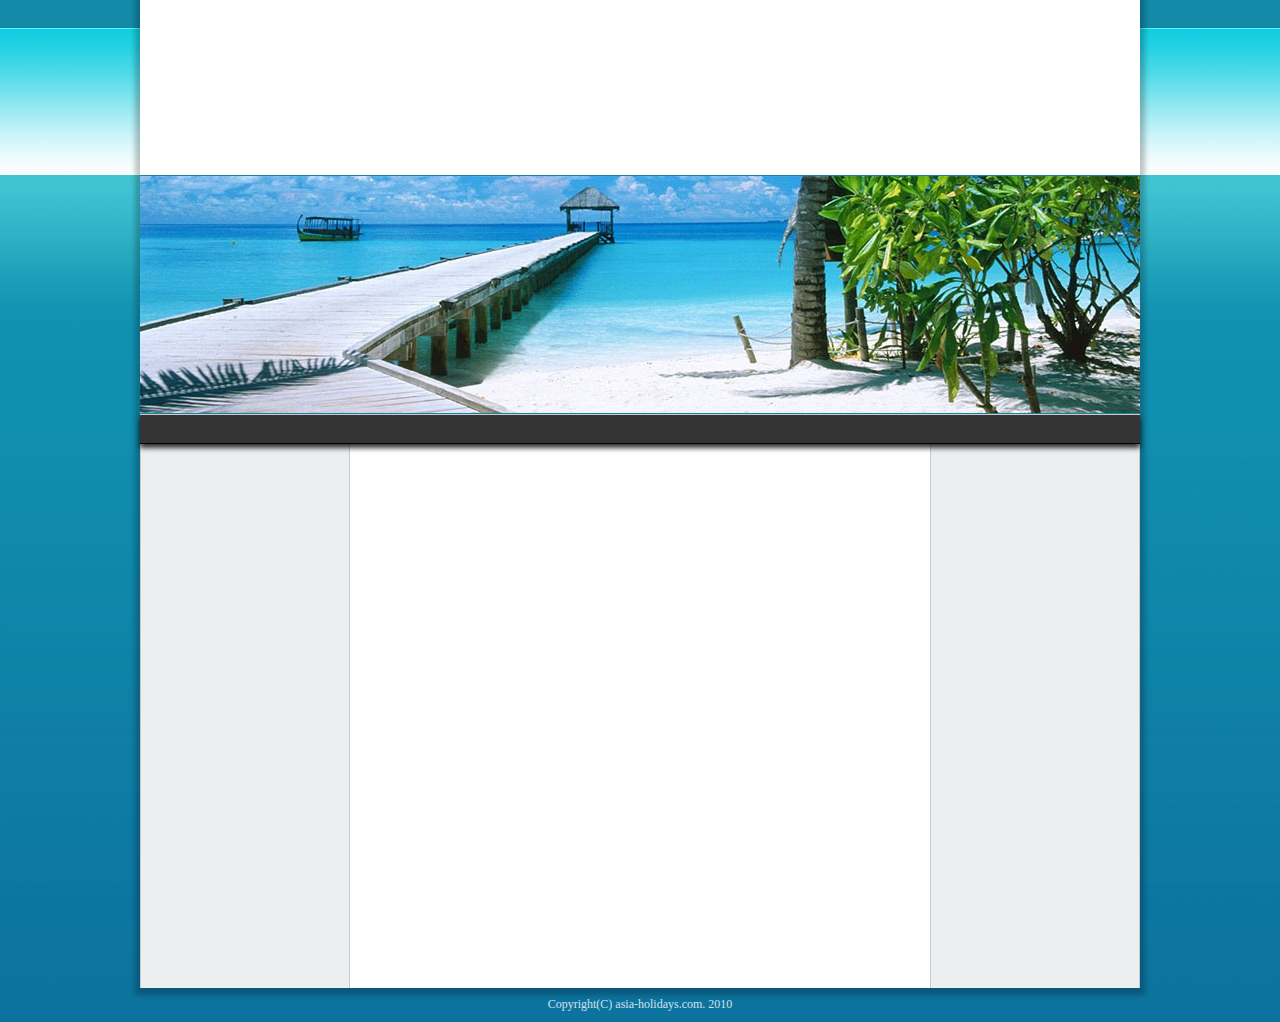
==== index.html @ 95edc169 "new project "Lab Work "Flags"" ====
<!DOCTYPE html>
<html lang="en">
<head>
    <link rel="stylesheet" type="text/css" href="css/style.css">
    <meta charset="UTF-8">
    <link rel="shortcut icon" href="http://brainacad.com/wp-content/uploads/2016/01/BA_new_icon_page.png">
    <title>Lab Work "Flags"</title>
</head>
<body>
    <div class="container">
        <div class="mainblock">
            <div class="header"></div>
            <div class="photo"></div>
            <div class="nav"></div>
            <div class="leftmenu"></div>
            <div class="section"></div>
            <div class="rightmenu"></div>
        </div>
        <div class="footer">
            <p style="padding: 10px">Copyright(C) asia-holidays.com. 2010</p>
        </div>
    </div>

</body>
</html>
---- css/style.css ----
@import url(/css/reset.css);

body {
    font-family: Tahoma;
    background-image: url("/img/background.jpg");
    height: 100%;
}

.container {
    height: 100%;
    width: 1000px;
    margin: 0 auto;

}

.mainblock {
    width: 1000px;
    height: 988px;
    background-color: aliceblue;
    -webkit-box-shadow: 0px 2px 5px 5px rgba(0,0,0,0.23);
    -moz-box-shadow: 0px 2px 5px 5px rgba(0,0,0,0.23);
    box-shadow: 0px 2px 5px 5px rgba(0,0,0,0.23);
}

.header {
    height: 175px;
    width: 1000px;
    background-color: white;
}

.photo {
    height: 237px;
    width: 1000px;
    background-image: url("/img/photo.jpg");
    border-top: solid 1px #128aa7;
    border-bottom: solid 1px #128aa7;
}

.nav {
    height: 28px;
    width: 1000px;
    border-top: solid 1px #cacbcb;
    border-bottom: solid 1px #000000;
    background-color: #343434;
    -webkit-box-shadow: 0px 4px 5px 0px rgba(0,0,0,0.8);
    -moz-box-shadow: 0px 4px 5px 0px rgba(0,0,0,0.8);
    box-shadow: 0px 4px 5px 0px rgba(0,0,0,0.8);
    position: relative;

}

.leftmenu {
    height: 544px;
    width: 208px;
    float: left;
    background-color: #eceef0;
    border-left: solid 1px #c7cacf;
    border-right: solid 1px #c7cacf;

}

.section {
    height: 544px;
    width: 580px;
    margin: 0 auto;
    float: left;
    background-color: #ffffff;

}

.rightmenu {
    height: 544px;
    width: 208px;
    float: left;
    background-color: #eceef0;
    border-left: solid 1px #c7cacf;
    border-right: solid 1px #c7cacf;
}

.footer {
    height: 34px;
    width: 1000px;
    margin: 0 auto;
    clear: both;
    opacity: .8; /* layer alpha */
    color: #fff; /* text color */
    font-size: 12px;
    text-align: center;
}
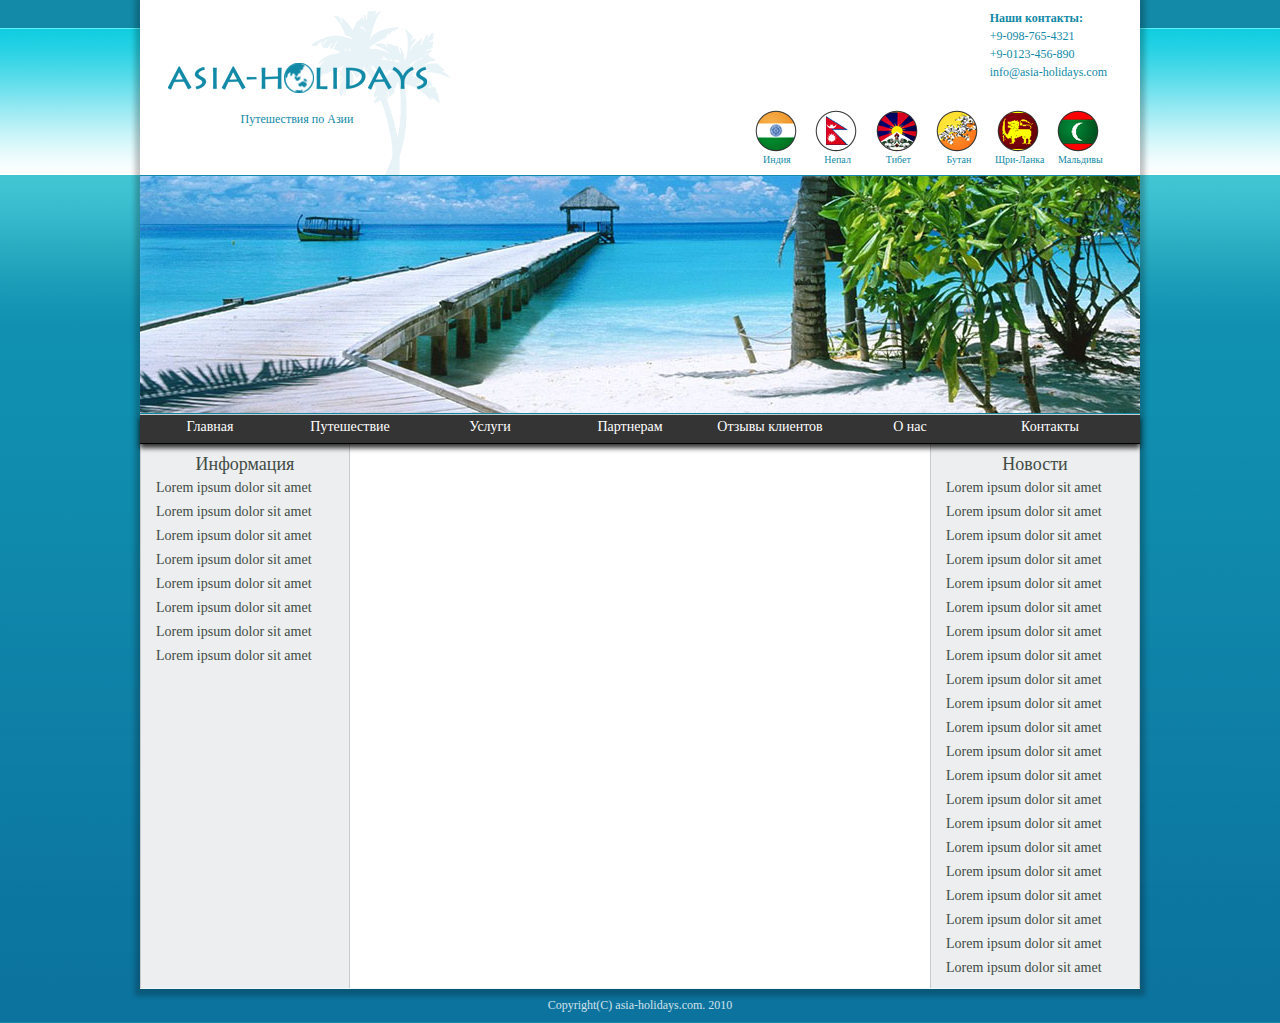
==== commit 85d694c4: "the finished version" ====
--- a/index.html
+++ b/index.html
@@ -9,15 +9,124 @@
 <body>
     <div class="container">
         <div class="mainblock">
-            <div class="header"></div>
+            <div class="header">
+                <div class="logo" onclick="location.href='/index.html'">
+                    <p class="logotext">Путешествия по Азии</p>
+                </div>
+                <div class="contacts">
+                    <ul>
+                        <li style="font-weight: 600">Наши контакты:</li>
+                        <li>+9-098-765-4321</li>
+                        <li>+9-0123-456-890</li>
+                        <li><a href="mailto:info@asia-holidays.com">info@asia-holidays.com</a></li>
+                    </ul>
+                </div>
+                <div class="flags">
+                    <ul class="fl">
+                        <li class="ind" onclick="location.href='/html/ind.html'"></li>
+                        <li class="nep" onclick="location.href='/html/nep.html'"></li>
+                        <li class="tib" onclick="location.href='/html/tib.html'"></li>
+                        <li class="but" onclick="location.href='/html/but.html'"></li>
+                        <li class="shr" onclick="location.href='/html/shr.html'"></li>
+                        <li class="mal" onclick="location.href='/html/mal.html'"></li>
+                    </ul>
+                </div>
+                <div class="country">
+                    <ul class="count">
+                        <li><a href="/html/ind.html" target="_blank">Индия</a></li>
+                        <li><a href="/html/nep.html" target="_blank">Непал</a></li>
+                        <li><a href="/html/tib.html" target="_blank">Тибет</a></li>
+                        <li><a href="/html/but.html" target="_blank">Бутан</a></li>
+                        <li><a href="/html/shr.html" target="_blank">Щри-Ланка</a></li>
+                        <li><a href="/html/mal.html" target="_blank">Мальдивы</a></li>
+                    </ul>
+                </div>
+            </div>
+
             <div class="photo"></div>
-            <div class="nav"></div>
-            <div class="leftmenu"></div>
+
+            <div class="nav">
+                <ul class="topmenu">
+                    <li><a href="#">Главная</a> </li>
+                    <li><a href="#">Путешествие</a>
+                        <ul class="submenu">
+                            <li><a href="#">Путешествие 1</a></li>
+                            <li><a href="#">Путешествие 2</a></li>
+                            <li><a href="#">Путешествие 3</a></li>
+                            <li><a href="#">Путешествие 4</a></li>
+                            <li><a href="#">Путешествие 5</a></li>
+                        </ul>
+                    </li>
+                    <li><a href="#">Услуги</a>
+                        <ul class="submenu">
+                            <li><a href="#">Услуга 1</a></li>
+                            <li><a href="#">Услуга 2</a></li>
+                            <li><a href="#">Услуга 3</a></li>
+                            <li><a href="#">Услуга 4</a></li>
+                            <li><a href="#">Услуга 5</a></li>
+                        </ul>
+                    </li>
+                    <li><a href="#">Партнерам</a>
+                        <ul class="submenu">
+                            <li><a href="#">Партнерам 1</a></li>
+                            <li><a href="#">Партнерам 2</a></li>
+                            <li><a href="#">Партнерам 3</a></li>
+                            <li><a href="#">Партнерам 4</a></li>
+                            <li><a href="#">Партнерам 5</a></li>
+                        </ul>
+                    </li>
+                    <li><a href="#">Отзывы клиентов</a></li>
+                    <li><a href="#">О нас</a></li>
+                    <li><a href="#">Контакты</a></li>
+                </ul>
+            </div>
+
+            <div class="leftmenu">
+                <p>Информация</p>
+                <ul>
+                    <li>Lorem ipsum dolor sit amet</li>
+                    <li>Lorem ipsum dolor sit amet</li>
+                    <li>Lorem ipsum dolor sit amet</li>
+                    <li>Lorem ipsum dolor sit amet</li>
+                    <li>Lorem ipsum dolor sit amet</li>
+                    <li>Lorem ipsum dolor sit amet</li>
+                    <li>Lorem ipsum dolor sit amet</li>
+                    <li>Lorem ipsum dolor sit amet</li>
+                </ul>
+            </div>
+
             <div class="section"></div>
-            <div class="rightmenu"></div>
+
+            <div class="rightmenu">
+                <p>Новости</p>
+                <ul>
+                    <li>Lorem ipsum dolor sit amet</li>
+                    <li>Lorem ipsum dolor sit amet</li>
+                    <li>Lorem ipsum dolor sit amet</li>
+                    <li>Lorem ipsum dolor sit amet</li>
+                    <li>Lorem ipsum dolor sit amet</li>
+                    <li>Lorem ipsum dolor sit amet</li>
+                    <li>Lorem ipsum dolor sit amet</li>
+                    <li>Lorem ipsum dolor sit amet</li>
+                    <li>Lorem ipsum dolor sit amet</li>
+                    <li>Lorem ipsum dolor sit amet</li>
+                    <li>Lorem ipsum dolor sit amet</li>
+                    <li>Lorem ipsum dolor sit amet</li>
+                    <li>Lorem ipsum dolor sit amet</li>
+                    <li>Lorem ipsum dolor sit amet</li>
+                    <li>Lorem ipsum dolor sit amet</li>
+                    <li>Lorem ipsum dolor sit amet</li>
+                    <li>Lorem ipsum dolor sit amet</li>
+                    <li>Lorem ipsum dolor sit amet</li>
+                    <li>Lorem ipsum dolor sit amet</li>
+                    <li>Lorem ipsum dolor sit amet</li>
+                    <li>Lorem ipsum dolor sit amet</li>
+                </ul>
+            </div>
         </div>
+
         <div class="footer">
-            <p style="padding: 10px">Copyright(C) asia-holidays.com. 2010</p>
+            <p class="copyright" style="padding: 10px">Copyright(C) asia-holidays.com. 2010</p>
         </div>
     </div>
 
--- a/css/style.css
+++ b/css/style.css
@@ -1,6 +1,7 @@
 @import url(/css/reset.css);
 
 body {
+    color: #1289a7;
     font-family: Tahoma;
     background-image: url("/img/background.jpg");
     height: 100%;
@@ -15,11 +16,12 @@
 
 .mainblock {
     width: 1000px;
-    height: 988px;
+    height: 989px;
     background-color: aliceblue;
     -webkit-box-shadow: 0px 2px 5px 5px rgba(0,0,0,0.23);
     -moz-box-shadow: 0px 2px 5px 5px rgba(0,0,0,0.23);
     box-shadow: 0px 2px 5px 5px rgba(0,0,0,0.23);
+    float: left;
 }
 
 .header {
@@ -27,6 +29,126 @@
     width: 1000px;
     background-color: white;
 }
+
+.logo {
+    height: 164px;
+    width: 283px;
+    float: left;
+    background-image: url("/img/logo.png");
+    margin-top: 11px;
+    margin-left: 28px;
+    cursor: pointer;
+}
+
+.logotext {
+    font-size: 12px;
+    text-indent: -25px;
+    line-height: 200px;
+}
+
+.contacts {
+    float: right;
+    margin-top: 9px;
+    margin-right: 33px;
+    font-size: 12px;
+    line-height: 1.5;
+}
+
+.contacts a {
+    cursor: pointer;
+    color: #128aa7;
+    text-decoration: none;
+}
+
+.contacts a:hover {
+    text-decoration: underline;
+}
+
+.flags {
+    float: right;
+    height: 42px;
+    width: 370px;
+    margin-top: 110px;
+    margin-right: -127px;
+    font-size: 10px;
+    text-decoration: none;
+    /*background-color: red;*/
+}
+
+.fl {
+    margin: 0;
+    padding: 0;
+    list-style-type: none;
+    text-align: left;
+}
+
+.fl li {
+    display: inline-block;
+    width: 42px;
+    height: 42px;
+    background-image: url("/img/flags.png");
+    margin: 0 8px;
+    cursor: pointer;
+}
+
+.ind {
+    background-position: 0 0;
+}
+
+.nep {
+    background-position: -42px 0;
+}
+
+.tib {
+    background-position: -84px -84px;
+}
+
+.but {
+    background-position: 0 -42px;
+}
+
+.shr {
+    background-position: -42px -42px;
+}
+
+.mal {
+    background-position: 42px 42px;
+}
+
+.country {
+    float: right;
+    height: 12px;
+    width: 406px;
+    margin-top: 155px;
+    margin-right: -385px;
+    font-size: 10px;
+   /* background-color: yellow;*/
+}
+
+.count {
+    list-style-type: none;
+    text-align: center;
+    text-decoration: none;
+}
+
+.count li {
+    display: inline-block;
+    height: 15px;
+    width: 55px;
+    padding: 0 1.6px;
+    cursor: pointer;
+}
+
+.count a {
+    color: #128aa7;
+    text-decoration: none;
+}
+
+.count a:hover {
+    text-decoration: underline;
+}
+
+/*-- Фото основного блока --*/
 
 .photo {
     height: 237px;
@@ -36,9 +158,13 @@
     border-bottom: solid 1px #128aa7;
 }
 
+/*-- Горизонтальное меню --*/
+
 .nav {
     height: 28px;
-    width: 1000px;
+    width: 100%;
+    float: left;
+    list-style: none;
     border-top: solid 1px #cacbcb;
     border-bottom: solid 1px #000000;
     background-color: #343434;
@@ -46,7 +172,48 @@
     -moz-box-shadow: 0px 4px 5px 0px rgba(0,0,0,0.8);
     box-shadow: 0px 4px 5px 0px rgba(0,0,0,0.8);
     position: relative;
-
+}
+
+.nav li {
+    height: 29px;
+    list-style: none;
+}
+
+.nav > ul > li{
+    float: left;
+    width: 140px;
+    position: relative;
+}
+
+.nav li a{
+    display: block;
+    color: white;
+    padding: 5px;
+    font-size: 14px;
+    text-align: center;
+    text-decoration: none;
+}
+
+.nav li a:hover{
+      text-decoration: underline;
+}
+
+.nav li .submenu{
+    display: none;
+    position: absolute;
+    top: 100%;
+}
+
+.nav li:hover .submenu{
+    display: block;
+}
+
+.nav li li{
+    width: 140px;
+    background-color: #343434;
+    /*-webkit-box-shadow: 0px 4px 5px 0px rgba(0,0,0,0.8);
+    -moz-box-shadow: 0px 4px 5px 0px rgba(0,0,0,0.8);
+    box-shadow: 0px 4px 5px 0px rgba(0,0,0,0.8);*/
 }
 
 .leftmenu {
@@ -56,7 +223,21 @@
     background-color: #eceef0;
     border-left: solid 1px #c7cacf;
     border-right: solid 1px #c7cacf;
-
+    color: #414b43;
+    font-size: 14px;
+    line-height: 24px;
+
+}
+
+.leftmenu ul {
+    margin-left: 15px;
+}
+
+p {
+    text-align: center;
+    font-size: 18px;
+    font-weight: 500;
+    margin-top: 8px;
 }
 
 .section {
@@ -65,7 +246,6 @@
     margin: 0 auto;
     float: left;
     background-color: #ffffff;
-
 }
 
 .rightmenu {
@@ -75,6 +255,13 @@
     background-color: #eceef0;
     border-left: solid 1px #c7cacf;
     border-right: solid 1px #c7cacf;
+    color: #414b43;
+    font-size: 14px;
+    line-height: 24px;
+}
+
+.rightmenu ul {
+    margin-left: 15px;
 }
 
 .footer {
@@ -82,6 +269,9 @@
     width: 1000px;
     margin: 0 auto;
     clear: both;
+}
+
+.copyright {
     opacity: .8; /* layer alpha */
     color: #fff; /* text color */
     font-size: 12px;
